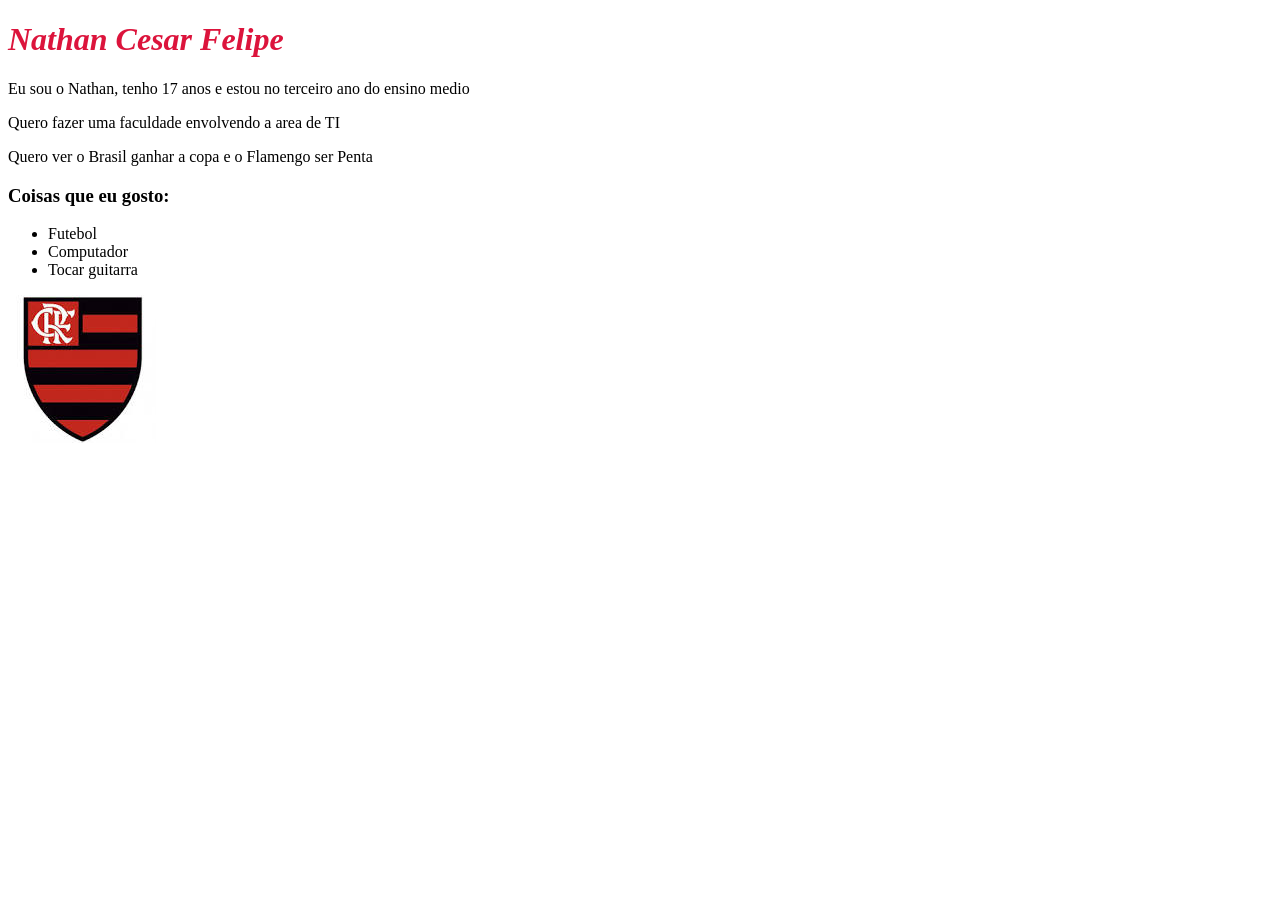
==== index.html @ 40095509 "Add files via upload" ====
<!DOCTYPE html>
<html lang="pt-br">
<head>
    <meta charset="UTF-8">
    <meta http-equiv="X-UA-Compatible" content="IE=edge">
    <meta name="viewport" content="width=device-width, initial-scale=1.0">
    <title>Document</title>
    <link rel="stylesheet" href="style.css">
</head>
<body>
    <h1>
        Nathan Cesar Felipe
    </h1>

    <p> Eu sou o Nathan, tenho 17 anos e estou no terceiro ano do ensino medio</p>
    <p> Quero fazer uma faculdade envolvendo a area de TI </p>
    <p> Quero ver o Brasil ganhar a copa e o Flamengo ser Penta</p>
    <h3>
        Coisas que eu gosto:
    </h3>
    <ul>
        <li>Futebol</li>
        <li>Computador</li>
        <li>Tocar guitarra</li>
    </ul>
    <img src="[data-uri]" alt="Escudo do Flamengo">

</body>
</html>
---- style.css ----
h1{
    font-style: italic;
    color: crimson;
}
img {
    width: 100;
}
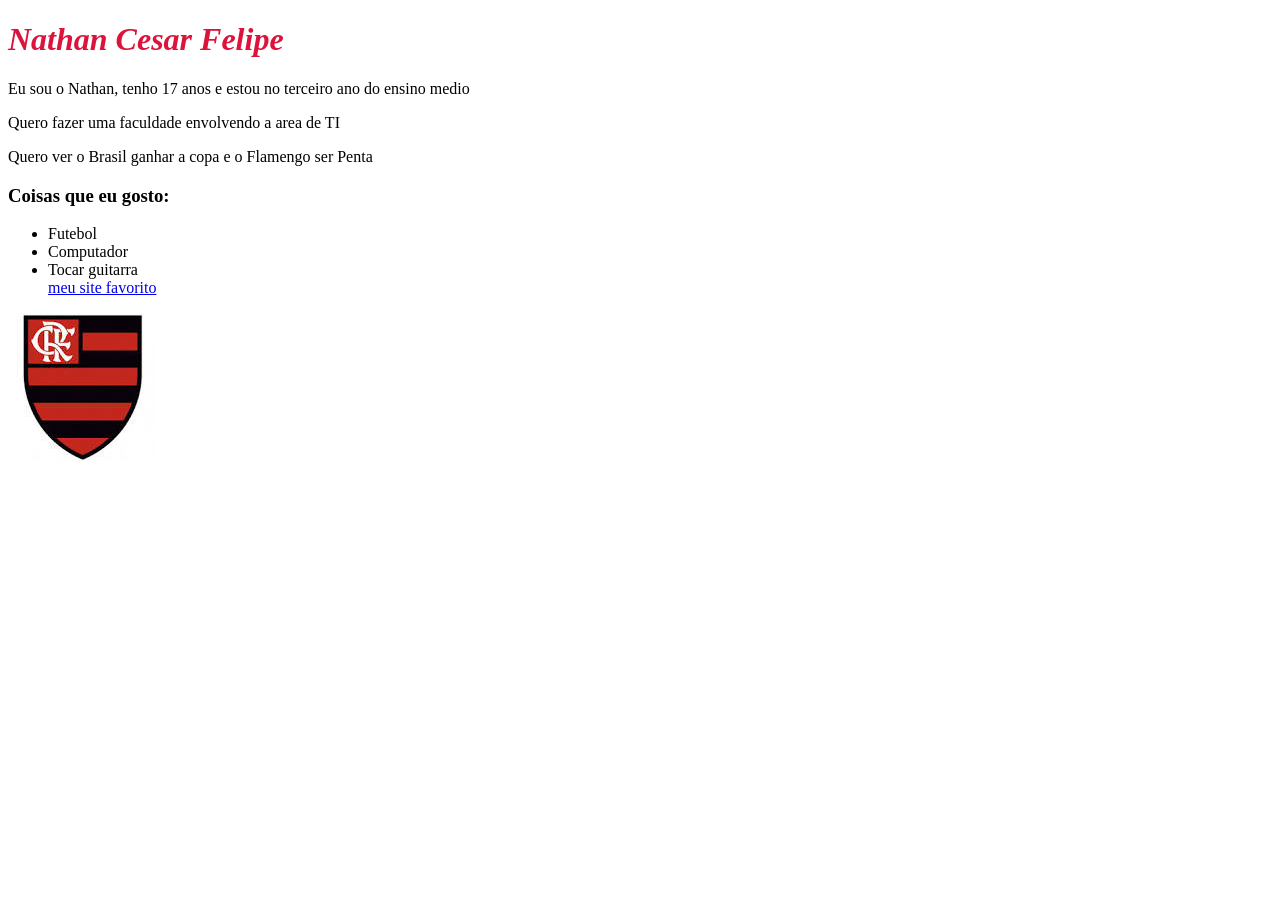
==== commit ef40ff72: "Rename Nathan.index.html to index.html" ====
--- a/index.html
+++ b/index.html
@@ -11,7 +11,7 @@
     <h1>
         Nathan Cesar Felipe
     </h1>
-
+<main>
     <p> Eu sou o Nathan, tenho 17 anos e estou no terceiro ano do ensino medio</p>
     <p> Quero fazer uma faculdade envolvendo a area de TI </p>
     <p> Quero ver o Brasil ganhar a copa e o Flamengo ser Penta</p>
@@ -22,8 +22,9 @@
         <li>Futebol</li>
         <li>Computador</li>
         <li>Tocar guitarra</li>
+         <a href="https://www.youtube.com/">meu site favorito</a>
     </ul>
     <img src="[data-uri]" alt="Escudo do Flamengo">
-
+</main>
 </body>
-</html>+</html>
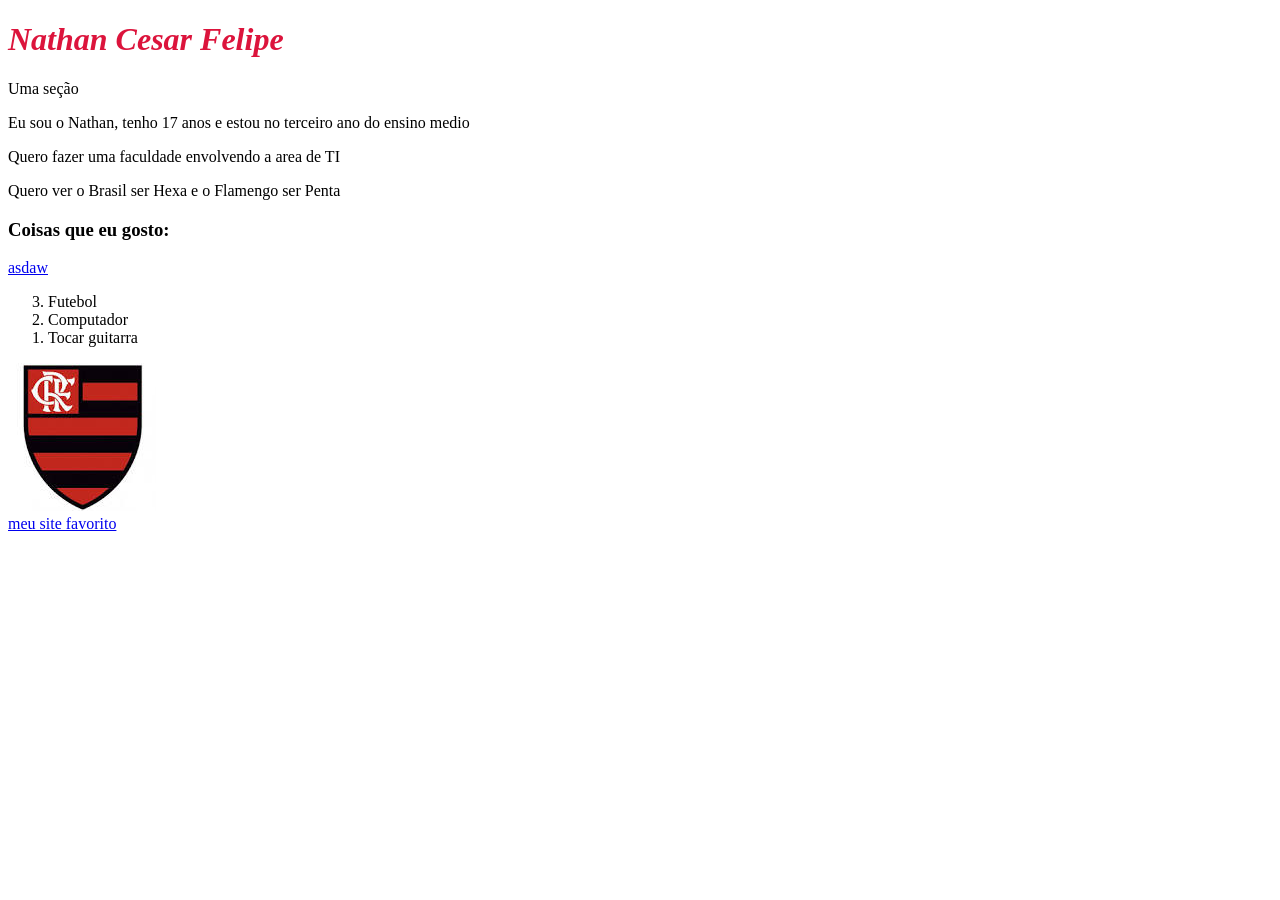
==== commit 5f3d8182: "Update index.html" ====
--- a/index.html
+++ b/index.html
@@ -8,23 +8,43 @@
     <link rel="stylesheet" href="style.css">
 </head>
 <body>
-    <h1>
+
+    <header>
+    <h1 id="Nome">
         Nathan Cesar Felipe
     </h1>
-<main>
-    <p> Eu sou o Nathan, tenho 17 anos e estou no terceiro ano do ensino medio</p>
-    <p> Quero fazer uma faculdade envolvendo a area de TI </p>
-    <p> Quero ver o Brasil ganhar a copa e o Flamengo ser Penta</p>
-    <h3>
-        Coisas que eu gosto:
-    </h3>
-    <ul>
-        <li>Futebol</li>
-        <li>Computador</li>
-        <li>Tocar guitarra</li>
-         <a href="https://www.youtube.com/">meu site favorito</a>
-    </ul>
+</header>
+
+    <section id="a">
+        <p> Uma seção</p>
+    </section>
+
+    <main>
+        <p class="Texto"> 
+            Eu sou o Nathan, tenho 17 anos e estou no terceiro ano do ensino medio </p>
+        <p class="Texto"> 
+            Quero fazer uma faculdade envolvendo a area de TI </p>
+        <p class="Texto"> 
+            Quero ver o Brasil ser Hexa e o Flamengo ser Penta </p>
+
+        <h3>
+            Coisas que eu gosto:
+        </h3>
+
+        <a href="#a"> asdaw</a>
+        <ol reversed>
+            <li>Futebol</li>
+            <li>Computador</li>
+            <li>Tocar guitarra</li>
+        </ol>
+
     <img src="[data-uri]" alt="Escudo do Flamengo">
 </main>
+
+    <footer>
+    <a href="https://www.youtube.com/">
+         meu site favorito</a>
+</footer>
+
 </body>
 </html>
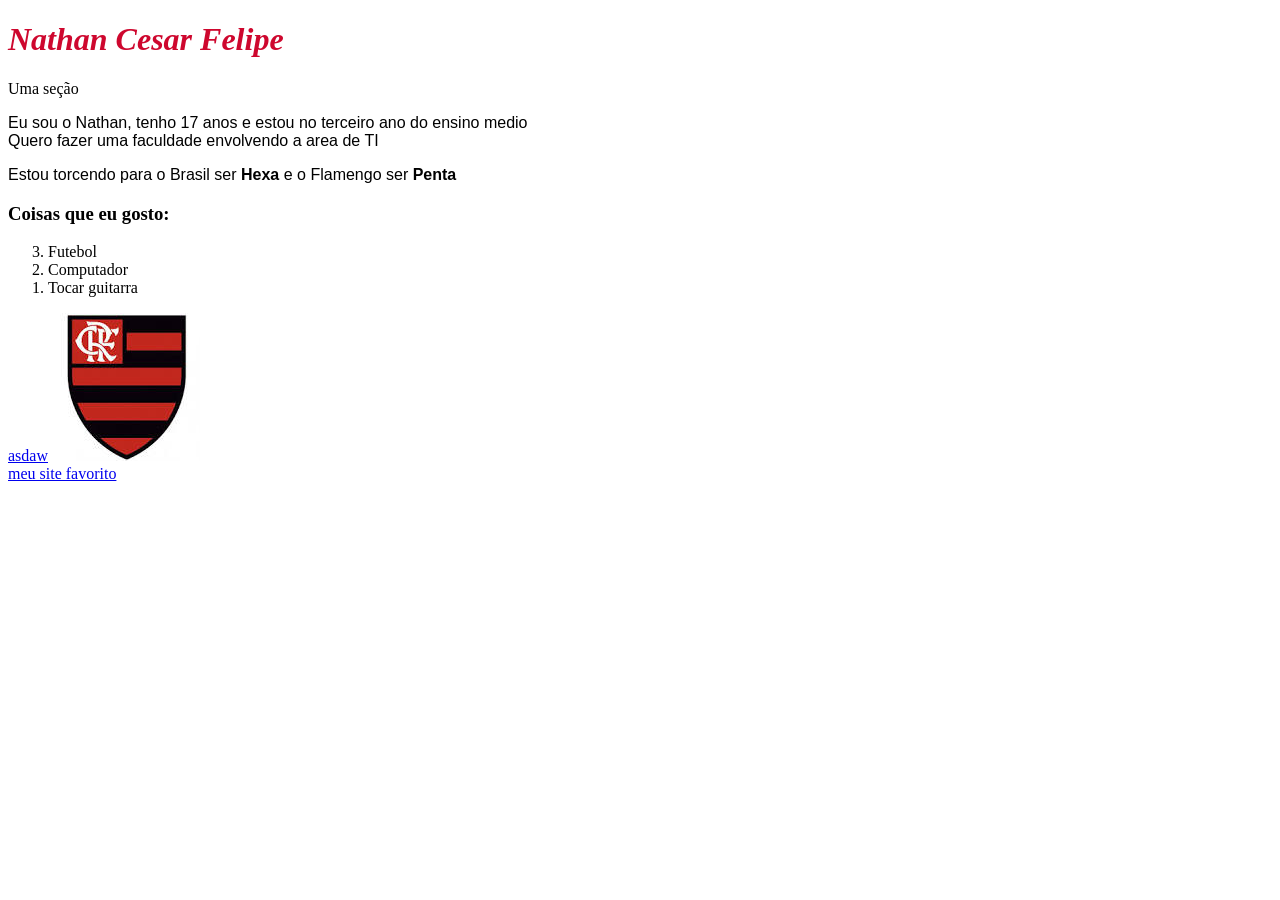
==== commit 06e3229e: "Update index.html" ====
--- a/index.html
+++ b/index.html
@@ -21,22 +21,22 @@
 
     <main>
         <p class="Texto"> 
-            Eu sou o Nathan, tenho 17 anos e estou no terceiro ano do ensino medio </p>
+            Eu sou o Nathan, tenho 17 anos e estou no terceiro ano do ensino medio <br> 
+            Quero fazer uma faculdade envolvendo a area de TI  </p>
+
         <p class="Texto"> 
-            Quero fazer uma faculdade envolvendo a area de TI </p>
-        <p class="Texto"> 
-            Quero ver o Brasil ser Hexa e o Flamengo ser Penta </p>
+            Estou torcendo para o Brasil ser <b>Hexa</b> e o Flamengo ser <b>Penta</b></p>
 
         <h3>
             Coisas que eu gosto:
         </h3>
 
-        <a href="#a"> asdaw</a>
         <ol reversed>
             <li>Futebol</li>
             <li>Computador</li>
             <li>Tocar guitarra</li>
         </ol>
+        <a href="#a"> asdaw</a>
 
     <img src="[data-uri]" alt="Escudo do Flamengo">
 </main>
@@ -45,6 +45,5 @@
     <a href="https://www.youtube.com/">
          meu site favorito</a>
 </footer>
-
 </body>
 </html>
--- a/style.css
+++ b/style.css
@@ -1,7 +1,12 @@
-h1{
+#Nome{
     font-style: italic;
-    color: crimson;
+    color: rgb(206, 7, 46);
 }
+
+.Texto{
+    font-family: Arial;
+}
+
 img {
     width: 100;
-}+}
